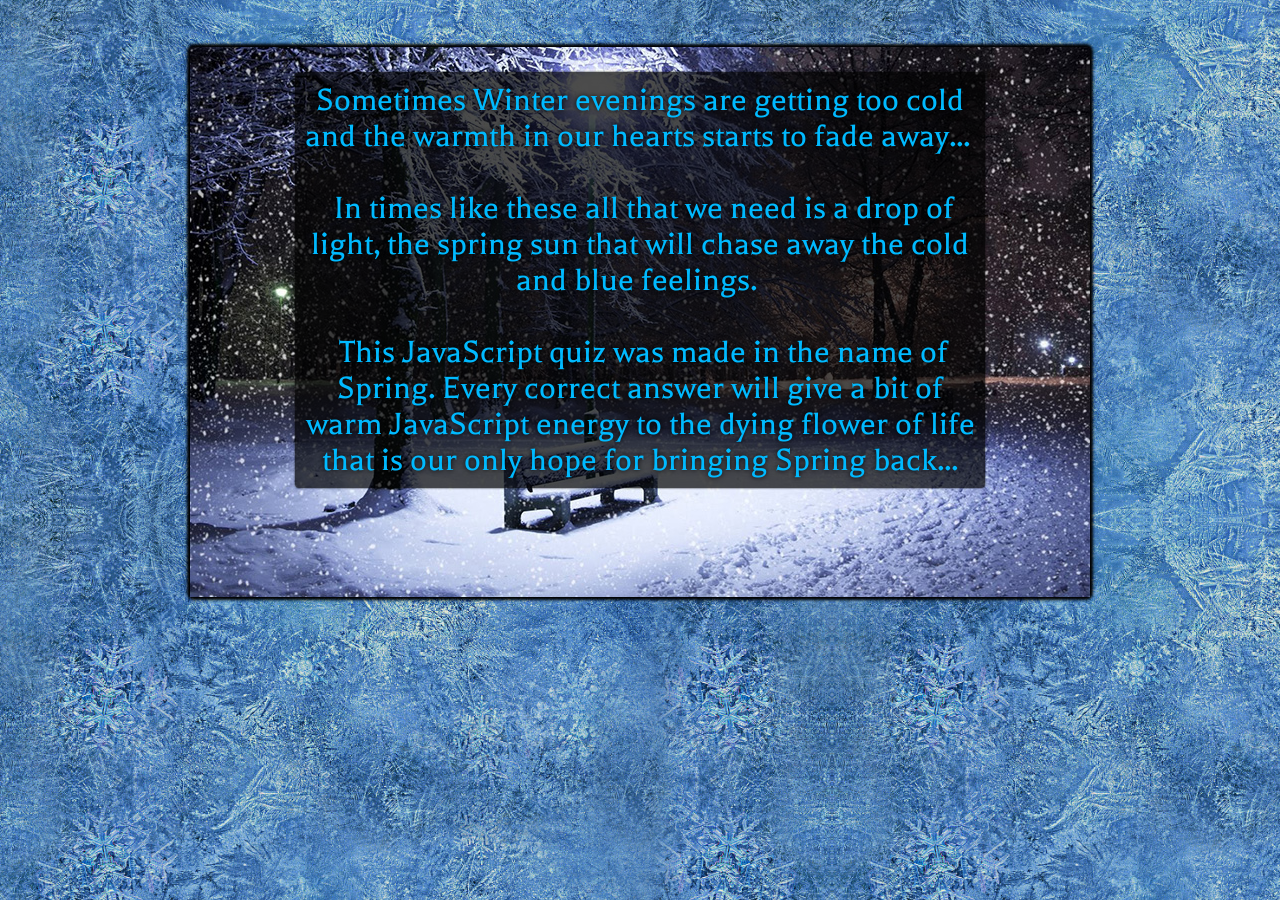
==== ForTheSpring.html @ 46e6a0a3 "Added mouse over listeners for the buttons Mouse over plays hover sound now." ====
<!DOCTYPE html>
<html lang="en">
	<head>
		<meta charset="utf-8">
		<title>Hello JavaScript</title>
		<link rel="stylesheet" type="text/css" href="style.css">
	</head>
	<body>
		<div class="backgroundOverlay"></div>
			<div class="butttonMuteDiv"><input class="buttonMute animatedFadeIn" type="button"></div>
			<div class="mainBack animatedFadeIn">
				<div class="mainBackOverlayImage"></div>	
				<div class="outroText">mdada</div>

				<div class="questionTextDiv hidden">
					<div class="questionTitle">Question 10/15</div>
					<div class="questionText">Javascript?sdasdas sa a  asas  asa asa s sa saas a</div>
				</div>

				<div class="answersArea"></div>
					
			</div>
		<!-- HELLO JAVASCRIPT WORLD! -->

		<script src="script.js"></script>	
	</body>
</html>
---- style.css ----
@keyframes fadeIn{
	from{opacity: 0;}
	to{opacity: 1;}
}
@keyframes fadeOut{
	from{opacity: 1;}
	to{opacity: 0;}
}

@keyframes scaleOut{
	from{opacity: 1; transform: scale(1.3);}
	2%{opacity: 1; transform: scale(1.0);}
	to{opacity: 0; transform: scale(2.0);}
}

@keyframes scaleOutStart{
	from{opacity: 1; transform: scale(1.0);}
	2%{opacity: 1; transform: scale(0.8);}
	to{opacity: 0; transform: scale(2.0);}
}

@keyframes scaleOutOthers{
	from{opacity: 1; transform: scale(1.0) ; }
	to{opacity: 0; transform: scale(0.0) ; }
}

@keyframes scaleIn{
	from{transform: scale(0) rotate(900deg); }
	to{transform: scale(1) rotate(0deg);}
}

@keyframes optionIn{
	from{ transform: scale(0) rotate(45deg); opacity: 0; }
	to{ transform: scale(1) rotate(0deg); opacity: 1; }
}

@keyframes scalePulse{
	from{transform: scale(1);}
	50%{transform: scale(1.05);}
	to{transform: scale(1);}
}

@keyframes pulseColor{
	from{background-color: #000; color:#fff; text-shadow: 0px 0px 8px #fff;}
	50%{background-color: #0090c6; color:#000; text-shadow: 0px 0px 8px #000;}
	to{background-color: #000; color:#fff; text-shadow: 0px 0px 8px #fff;}
}

@keyframes scaleHover{
	/*from{transform: scale(1);}*/
	100%{transform: scale(1.2);}
}
html{
	border: none;
	background: url("imgs/background.jpg");
	background-size: 65%;
	height: 100%;	
	margin: 0;
	padding: 0;	
	margin-top: 0px !important;
}
body{
	border: none;
	background-size: 65%;	
	margin: 0;		
	/*margin-top: 0px !important;*/
	padding: 0;
	height: 100%;
}
.backgroundOverlay{
	position: absolute;
	border: none;	
	background: url("imgs/backgroundBad.jpg");
	opacity: 0;
	background-size: 65%;	
	margin: 0;		
	/*margin-top: 0px !important;*/
	padding: 0;
	height: 100%;
	width: 100%;
}
div{
	-webkit-user-select: none;
    -moz-user-select: none;
    user-select: none;
}

@font-face {
    font-family: baseFont;
    src: url(baltazar.ttf);
}

.mainBack{
	margin: auto;
	margin-top: 10px;
	width: 900px;
	/*background-color: #000;*/
	background: url("imgs/img-1.jpg");	
	border-radius: 4px;
	box-shadow: 0px 0px 3px 3px #000;
	height: 550px;	
	font: 54px baseFont;	
	text-align: center;
	/*opacity: 0.5;*/
	position: relative;
}



.mainBackOverlayImage{
	position: absolute;
	margin-top: 0px;
	background: url("imgs/img-1.jpg");	
	width: 900px;
	height: 550px;	

}


.questionTextDiv{
	background-color: rgba(0,0,0,0.6);
	border-radius: 4px;
	box-shadow: 5px 2px 5px #000;	
	position: relative;
	margin: auto;
	width: 900px;
	top: 00%;
	text-align: center;
	padding: 0px 0 10px 0;

}

.questionText{
	color: #cef2ff;
	text-shadow: 0px 0px 5px #42ccff;
	padding: 15px 10px 0px 10px;
	overflow: hidden;	
	text-overflow: ellipsis;
	word-break: break-all;
	transition: 0.8s;
}

.questionTitle{	
	background-color: rgba(0,0,0,0.6);
	width: 33%;
	margin: auto;
	border: 1px solid #cef2ff;
	box-shadow: 0px 0px 2px #cef2ff;
	border-radius: 4px 4px 4px 4px;	
	position: relative;
	top: 10px;
	padding: 10px 0 14px 0;
	font-size: 35px;
	line-height: 30%;
	color: rgb(206, 255, 255);
	text-shadow: 0px 0px 5px #000;
	font-weight: bold;
}

.butttonMuteDiv{
	width: 900px;
	margin: auto;
	text-align: right;
	padding-top: 7px;
}


.buttonMute{
	width: 30px;
	height: 30px;
	margin-right: 10px;
	background: transparent;
	background-size: 60%;
	border-radius: 4px;
	/*box-shadow: 0px 0px 5px #000;*/
	border: none;
	outline: none;
	/*transition: 0.2s;*/
}
.buttonMute:hover{
/*	background: transparent;
	background: url("imgs/volume.png") center no-repeat #000 ;
	background-size: 75%;
	transition: 0.3s;*/
}

.animatedFadeIn{
	animation: fadeIn 1.6s forwards;
}

.answersArea{
	position: absolute;
	margin-top: 10px;
	padding: 10px;
	height: 380px;
	width: 98%;

	/*background-color: #fff;*/
}

.optionText{
	background-color: rgba(0,0,0,0.8);
	box-shadow: 0px 0px 2px #000;
	border-radius: 4px;	
	position: absolute;
	font-size: 20px;
	color: #00baff;
	padding: 10px 10px;
	text-shadow: 0px 0px 5px #000;
	transition: 0.3s;
	text-align: center;
	max-width: 200px;

}

.optionTextHover:hover{
	background-color: rgba(0,0,0,0.95);
	transform: scale(1.3);
	text-shadow: 0px 0px 5px #fff;
	transition: 0.3s;
	color: #fff;

}





.introText{
	position: relative;
	background-color: rgba(0,0,0,0.7);
	box-shadow: 0px 0px 2px #000;
	border-radius: 4px;	
	cursor: default;
	font-size: 35px;
	padding: 10px 10px;
	max-width: 670px;	
	margin: auto;
	margin-top: 25px;
	display:inline-block;
	transition: 0.3s;
	text-align: center;
	white-space: pre-wrap;
	color: #00baff;
	text-shadow: 0px 0px 5px #000;
}
.startQuiz{
	background-color: rgba(0,0,0,0.7);
	box-shadow: 0px 0px 2px #000;	
	border-radius: 4px;	
	font-size: 40px;
	color: #a1dfff;	
	padding: 5px 5px;
	width: 170px;	
	margin: auto;
	margin-top: 24px;
	display:block;
	text-shadow: 0px 0px 2px #000;	
	transition: 0.2s;
	text-align: center;
	white-space: pre-wrap;	
	border: 2px solid #000;
	cursor: pointer;
}
.startQuizHoverClass:hover{
	background-color: rgba(0,0,0,0.9);
	color: #00baff;	
	text-shadow: 0px 0px 8px #000;
	font-size: 45px;	
	width: 200px;	
	transition: 0.3s;	
}

.questionsMap{
	position: absolute;
	top:520px;
	width: 100%;
	height: 35px;
	background-color: rgba(0,0,0,0.5);
	border-radius: 0 0 4px 4px;
	box-shadow: 0px 0px 4px #000;

}

.questionIcon{
	font-size: 25px;
	width: 25px;
	height: 25px;
	background-color: rgba(0,0,0,0.8);
	box-shadow: 0px 0px 2px #000;
	border-radius: 3px;
	position: absolute;
	top: 1px;
	color: #00baff;
	border: 1px solid #0058b3;
}
.activeQuestion{
	/*background-color: #fff ;*/
	color: #fff;
	text-shadow: 0px 0px 8px #fff;
	border: 1px solid #0093c9;
	animation: pulseColor 2s ease infinite;
}
.correctAnswer{
	background-color: #00984b ;
	color: #fff;
	text-shadow: 0px 0px 8px #fff;
	border: 1px solid #000;
	animation: pulseColor 2s ease infinite;
	transition: 0.3s;
}
.wrongAnswer{
	background-color: #981500 ;
	color: #fff;
	text-shadow: 0px 0px 8px #fff;
	border: 1px solid #000;
	animation: pulseColor 2s ease infinite;
	transition: 0.3s;
}

.scaleIn{
	animation: scaleIn 2s forwards;

}

.optionIn{
	animation: optionIn 2s forwards;

}

.hidden{
	display: none;
}

.percentageDiv{
	/*background-color: rgba(0,0,0,0.9);*/
	color: #00baff;	
	text-shadow: 0px 0px 8px #000;
	font-size: 45px;	
	width: 350px;	
	margin: auto;
	transition: 0.3s;	
	text-align: center;
}

.outroText{
	position: absolute;	
	width: 500px;
	left: calc(50% - 250px);
	top: 50px;
	color: #00baff;	
	text-shadow: 0px 0px 8px #000;
	font-size: 45px;	
	opacity: 0;
}
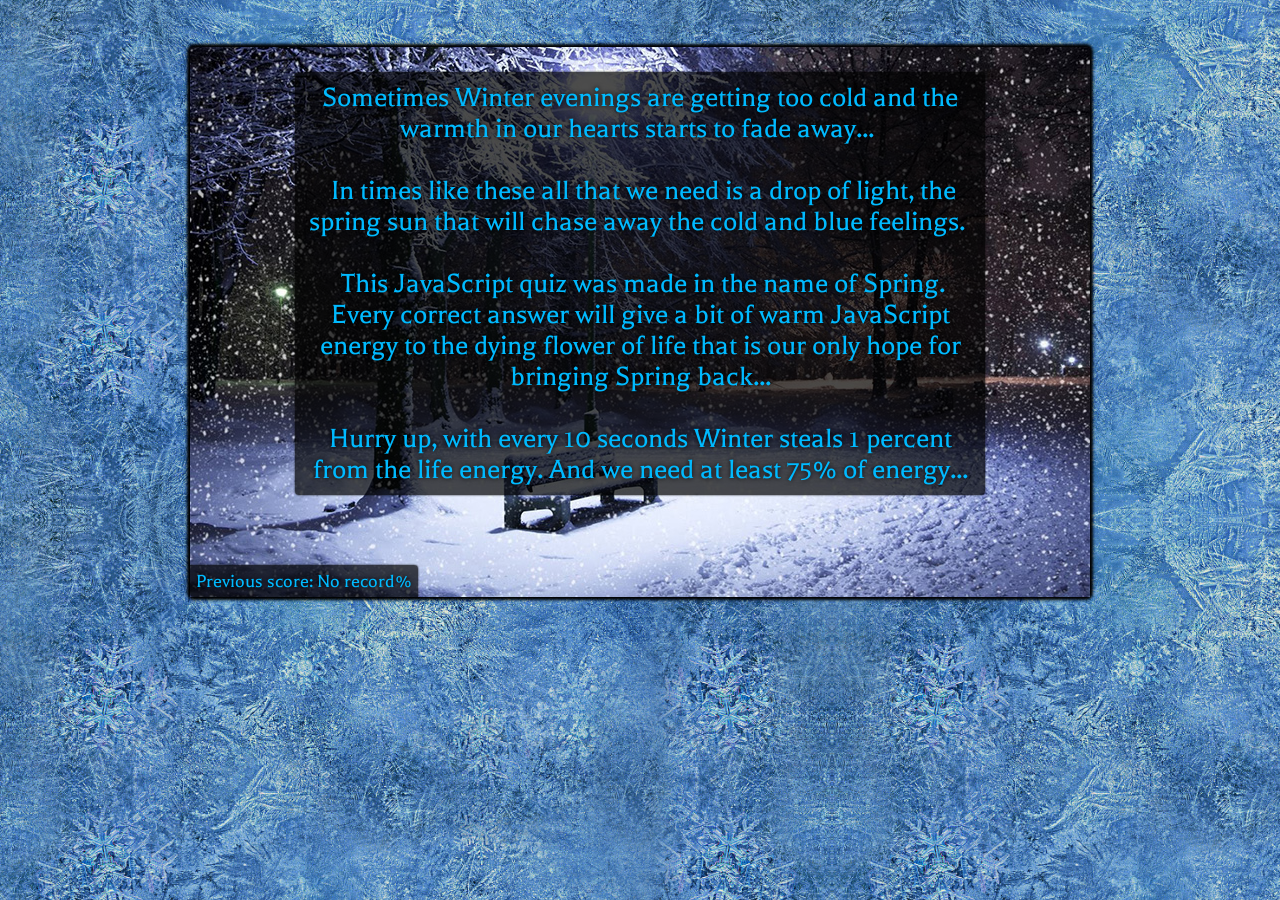
==== commit aec9b83b: "Changed page title" ====
--- a/ForTheSpring.html
+++ b/ForTheSpring.html
@@ -2,7 +2,7 @@
 <html lang="en">
 	<head>
 		<meta charset="utf-8">
-		<title>Hello JavaScript</title>
+		<title>For The Spring!</title>
 		<link rel="stylesheet" type="text/css" href="style.css">
 	</head>
 	<body>
--- a/style.css
+++ b/style.css
@@ -136,7 +136,6 @@
 	padding: 15px 10px 0px 10px;
 	overflow: hidden;	
 	text-overflow: ellipsis;
-	word-break: break-all;
 	transition: 0.8s;
 }
 
@@ -199,7 +198,7 @@
 }
 
 .optionText{
-	background-color: rgba(0,0,0,0.8);
+	background-color: rgba(0,0,0,0.86);
 	box-shadow: 0px 0px 2px #000;
 	border-radius: 4px;	
 	position: absolute;
@@ -214,17 +213,13 @@
 }
 
 .optionTextHover:hover{
-	background-color: rgba(0,0,0,0.95);
+	background-color: rgba(0,0,0,0.98);
 	transform: scale(1.3);
 	text-shadow: 0px 0px 5px #fff;
 	transition: 0.3s;
 	color: #fff;
 
 }
-
-
-
-
 
 .introText{
 	position: relative;
@@ -232,7 +227,7 @@
 	box-shadow: 0px 0px 2px #000;
 	border-radius: 4px;	
 	cursor: default;
-	font-size: 35px;
+	font-size: 30px;
 	padding: 10px 10px;
 	max-width: 670px;	
 	margin: auto;
@@ -244,6 +239,25 @@
 	color: #00baff;
 	text-shadow: 0px 0px 5px #000;
 }
+.prevScore{
+	position: absolute;
+	background-color: rgba(0,0,0,0.7);
+	box-shadow: 0px 0px 2px #000;
+	border-radius: 4px;	
+	border-top-left-radius: 0;
+	border-bottom-right-radius: 0;
+	cursor: default;
+	font-size: 20px;
+	padding: 6px 6px;		
+	bottom:0;
+	left:0;
+	display:inline-block;
+	transition: 0.3s;	
+	white-space: pre-wrap;
+	color: #00baff;
+	text-shadow: 0px 0px 5px #000;
+}
+
 .startQuiz{
 	background-color: rgba(0,0,0,0.7);
 	box-shadow: 0px 0px 2px #000;	
